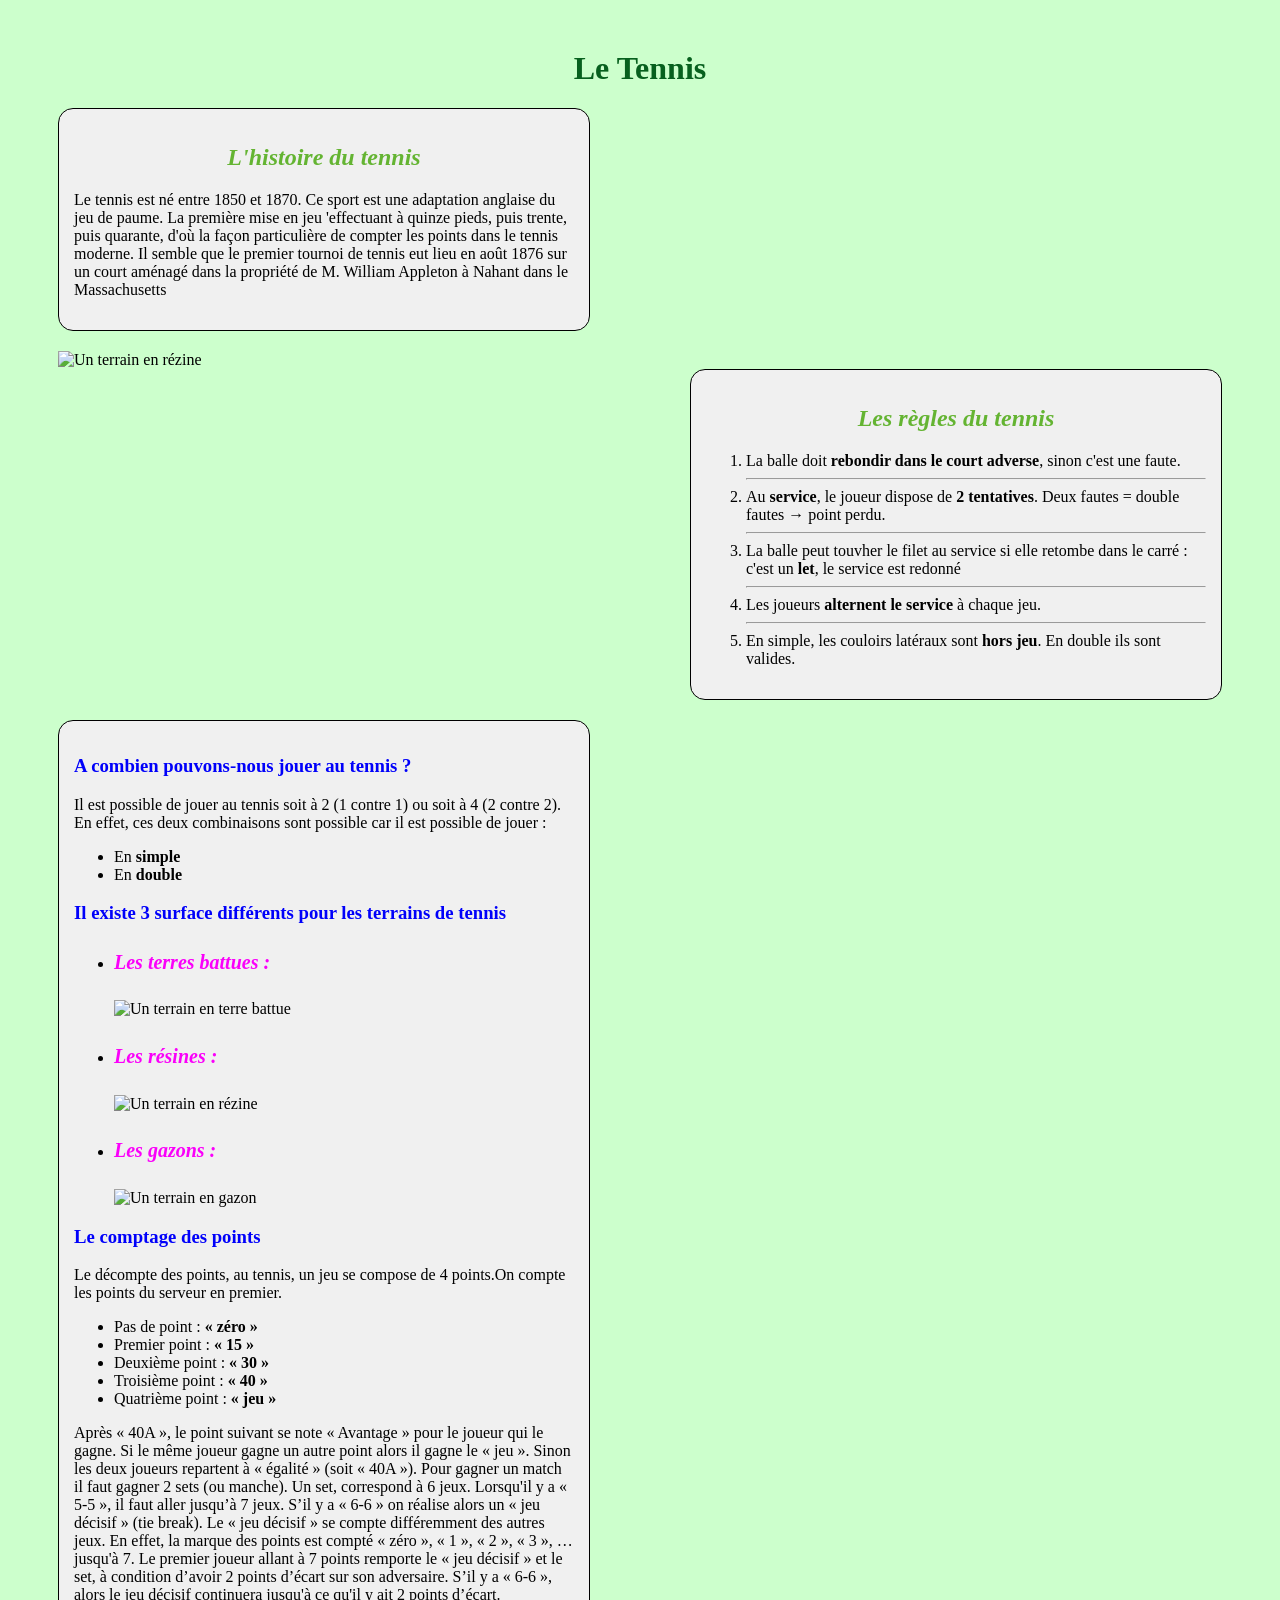
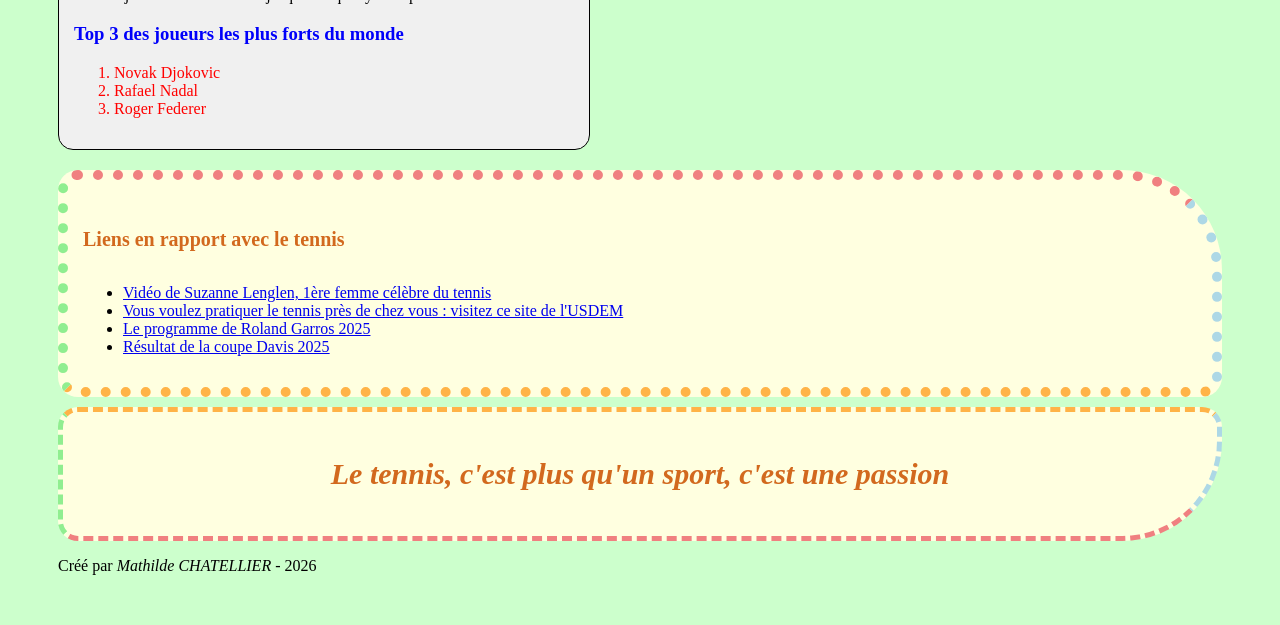
==== tennis.html @ 5832d715 "M" ====
<!DOCTYPE html>
<html>
    <head>
        <title>Le tennis</title>
		<link rel="stylesheet" href="CSS/tennis_style.css">
    </head>
    <body>
	    <div id="container">
            <header>
		        <div id="center">
                    <h1>Le Tennis</h1>
	        	</div>
            </header>
			
            <main>
		     	<section id="histoire">
		            <div id="card">
		                <div id="center">
			                <h2>L'histoire du tennis</h2>
				     	</div>
			           	<p>Le tennis est né entre 1850 et 1870. Ce sport est une adaptation anglaise du jeu de paume. La première mise en jeu 'effectuant à quinze pieds, puis trente, puis quarante, d'où la façon particulière de compter les points dans le tennis moderne. Il semble que le premier tournoi de tennis eut lieu en août 1876 sur un court aménagé dans la propriété de M. William Appleton à Nahant dans le Massachusetts</p>
                    </div>
			    </section>
                        <img src="https://service-tennis.fr/wp-content/uploads/2022/10/construction-court-de-tennis-a-Marseill-et-aix-en-provence-4.jpg" width="300" height="200" alt="Un terrain en rézine">

                <section id="histoire">
		            <div id="card0">
		                <div id="center">
			                <h2>Les règles du tennis</h2>
				     	</div>
			           	<ol>
                            <li>La balle doit <strong>rebondir dans le court adverse</strong>, sinon c'est une faute.<hr></li>
                            <li>Au <strong>service</strong>, le joueur dispose de <strong>2 tentatives</strong>. Deux fautes = double fautes → point perdu.<hr></li>
                            <li>La balle peut touvher le filet au service si elle retombe dans le carré : c'est un <strong>let</strong>, le service est redonné<hr></li>
                            <li>Les joueurs <strong>alternent le service</strong> à chaque jeu.<hr></li>
                            <li>En simple, les couloirs latéraux sont <strong>hors jeu</strong>. En double ils sont valides.</li>
                        </ol>
			        </div>
			    </section>
			

		    	<section id="nombre de joueurs">
		        	<div id="card">
			            <h3>A combien pouvons-nous jouer au tennis ?</h3>
			        	<p> Il est possible de jouer au tennis soit à 2 (1 contre 1) ou soit à 4 (2 contre 2). En effet, ces deux combinaisons sont possible car il est possible de jouer :</p>
			         	<ul>
			        	    <li>En <strong>simple</strong></li>
				        	<li>En <strong>double</strong></li>
				        </ul>
				
			    <section id="image tennis">
				    <h3>Il existe 3 surface différents pour les terrains de tennis</h3>
				    <ul>
				        <li><h4><em>Les terres battues :</em></h4></li>
				        <img src="https://t3.ftcdn.net/jpg/00/71/50/88/360_F_71508869_xpdfnp8FoXwv2mm8MdugYGH35OSVzsVm.jpg" width="300" height="200" alt="Un terrain en terre battue">
				        <li><h4><em>Les résines :</em></h4></li>
				        <img src="https://service-tennis.fr/wp-content/uploads/2022/10/construction-court-de-tennis-a-Marseill-et-aix-en-provence-4.jpg" width="300" height="200" alt="Un terrain en rézine">
				        <li><h4><em>Les gazons :</em></h4></li>
				        <img src="https://th.bing.com/th/id/OIP.pIGVZKcCzCv_0YqCea-6EQHaFj?rs=1&pid=ImgDetMain" width="300" height="200" alt="Un terrain en gazon">
				    </ul>
		     	</section>
				
		    	<section id="Les points">
			        <h3>Le comptage des points</h3>
				    <p>Le décompte des points, au tennis, un jeu se compose de 4 points.On compte les points du serveur en premier.</p>
				    <ul>
				        <li>Pas de point : <strong>« zéro »</strong></li>
					    <li>Premier point : <strong>« 15 »</strong></li>
					    <li>Deuxième point : <strong>« 30 »</strong></li>
					    <li>Troisième point : <strong>« 40 »</strong></li>
					    <li>Quatrième point : <strong>« jeu »</strong></li>
				    </ul>
			     	<p>Après « 40A », le point suivant se note « Avantage » pour le joueur qui le gagne. Si le même joueur gagne un autre point alors il gagne le « jeu ». Sinon les deux joueurs repartent à « égalité » (soit « 40A »). Pour gagner un match il faut gagner 2 sets (ou manche). Un set, correspond à 6 jeux. Lorsqu'il y a « 5-5 », il faut aller jusqu’à 7 jeux. S’il y a « 6-6 » on réalise alors un « jeu décisif » (tie break). Le « jeu décisif » se compte différemment des autres jeux. En effet, la marque des points est compté « zéro », « 1 », « 2 », « 3 », … jusqu'à 7. Le premier joueur allant à 7 points remporte le « jeu décisif » et le set, à condition d’avoir 2 points d’écart sur son adversaire. S’il y a « 6-6 », alors le jeu décisif continuera jusqu'à ce qu'il y ait 2 points d’écart.</p>
                </section>
			
                <section id="classement">
                    <h3>Top 3 des joueurs les plus forts du monde</h3>
                    <ol>
					    <div id= "paragraphe">
                        <li>Novak Djokovic</li>
                        <li>Rafael Nadal</li>
					    <li>Roger Federer</li>
						</div>
                    </ol>
			    </div>
            </section>
			
			<section id="liens">
		        <div id="card2">
			        <h5>Liens en rapport avec le tennis</h5>
			     	<nav>
				        <ul>
				            <li><a href="https://www.youtube.com/watch?v=lVOjBNwH-SM">Vidéo de Suzanne Lenglen, 1ère femme célèbre du tennis</a></li>
					        <li><a href="https://www.deuil-tennis.fr/">Vous voulez pratiquer le tennis près de chez vous : visitez ce site de l'USDEM</a></li>
					        <li><a href="https://www.rolandgarros.com/fr-fr/order-of-play/tentative">Le programme de Roland Garros 2025</a></li>
					        <li><a href="https://www.eurosport.fr/tennis/coupe-davis-single/2025/calendrier-resultats.shtml">Résultat de la coupe Davis 2025</a></li>
				        </ul>
				    </nav>
			    </div>
			</section>
			
			<section id = "merci">
			    <div id="card3">
				    <div id ="center">
					    <div id="p2">
					        <p><strong><em>Le tennis, c'est plus qu'un sport, c'est une passion</em></strong></p>
						</div>
					</div>
				</div>
			</section>			
			
            </main>
        
            <footer>
                <p>Créé par <em> Mathilde CHATELLIER</em> - 2026</p>
            </footer>
		</div>
    </body>
</html>
---- CSS/tennis_style.css ----
h1
{
	color : rgb(7, 96, 30);
}
h2
{
	color : RGB(100,180,50);
    font-style: oblique;	
}
h3
{
	color : RGB(0,0,250);
}
h4
{
	color : RGB(250,0,250);
	font-size: 20px;
}
h5
{
	color : #D2691E;
	font-size: 20px;
}
body
{
    background-color : #ccffcc;
}

#paragraphe
{
	color : red; 
}
#container {
    margin: 50px;
}
#center {
	text-align: center;
}

#card {
	   border: solid;
       border-width: 1px;
       border-color:#000000;
	   border-radius: 15px;
	   padding: 15px;
       width: 500px;
	   margin: 20px 0px 20px 0px;
	   background-color : #F0F0F0;
}

#card0 {
	   border: solid;
       border-width: 1px;
       border-color:#000000;
	   border-radius: 15px;
	   padding: 15px;
       width: 500px;
	   margin-left: auto;
	   background-color : #F0F0F0;
}

#card2 {
	   border: dotted;
       border-width: 10px;
       border-color:#F08080 #ADD8E6 #FFB347 #90EE90;
	   border-radius: 20px 100px 20px 20px;
	   padding: 15px;
	   margin: 10px 0px 10px 0px;
	   background-color: #FFFFE0;
}
#card3 {
	   border: dashed;
       border-width: 5px;
       border-color:#FFB347 #ADD8E6 #F08080 #90EE90;
	   border-radius: 20px 20px 100px 20px;
	   padding: 15px;
	   margin: 10px 0px 10px 0px;
	   background-color: #FFFFE0;
}
#p2 {
	font-size : 30px;
	color : #D2691E
}
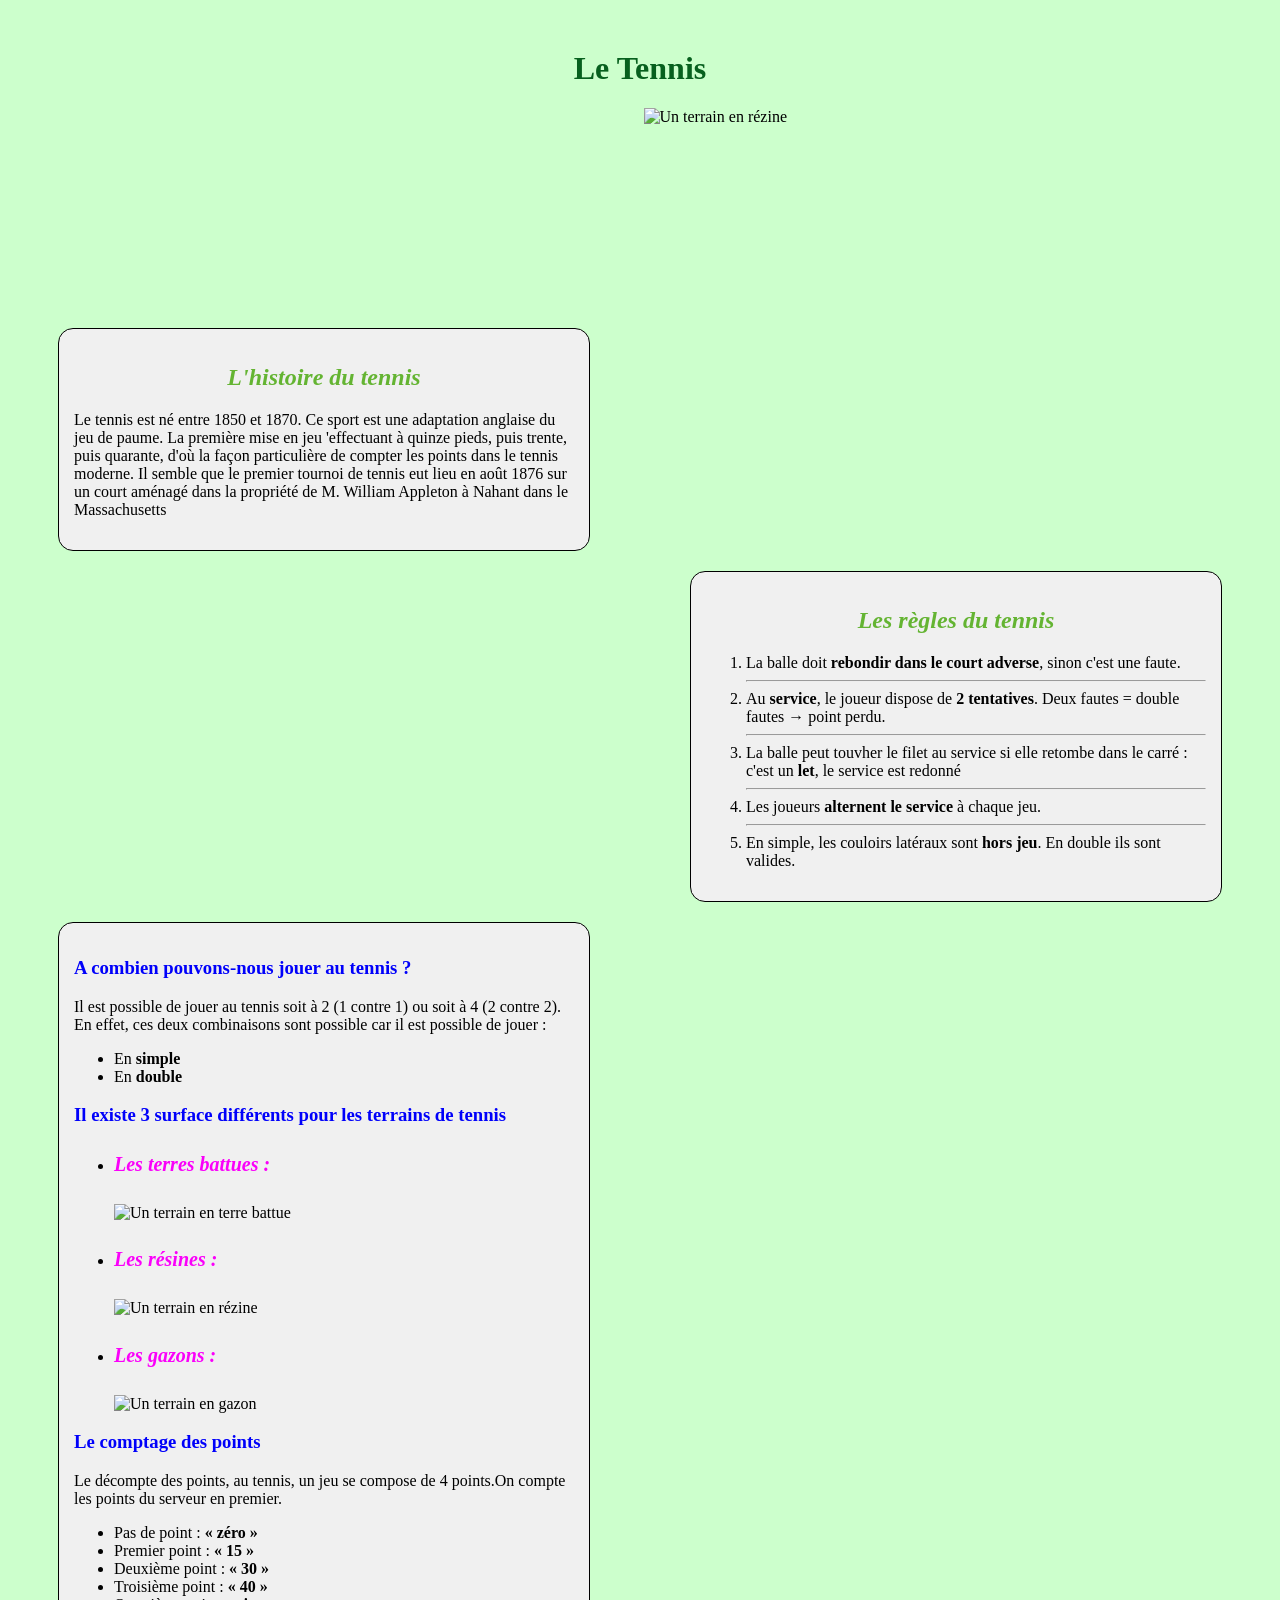
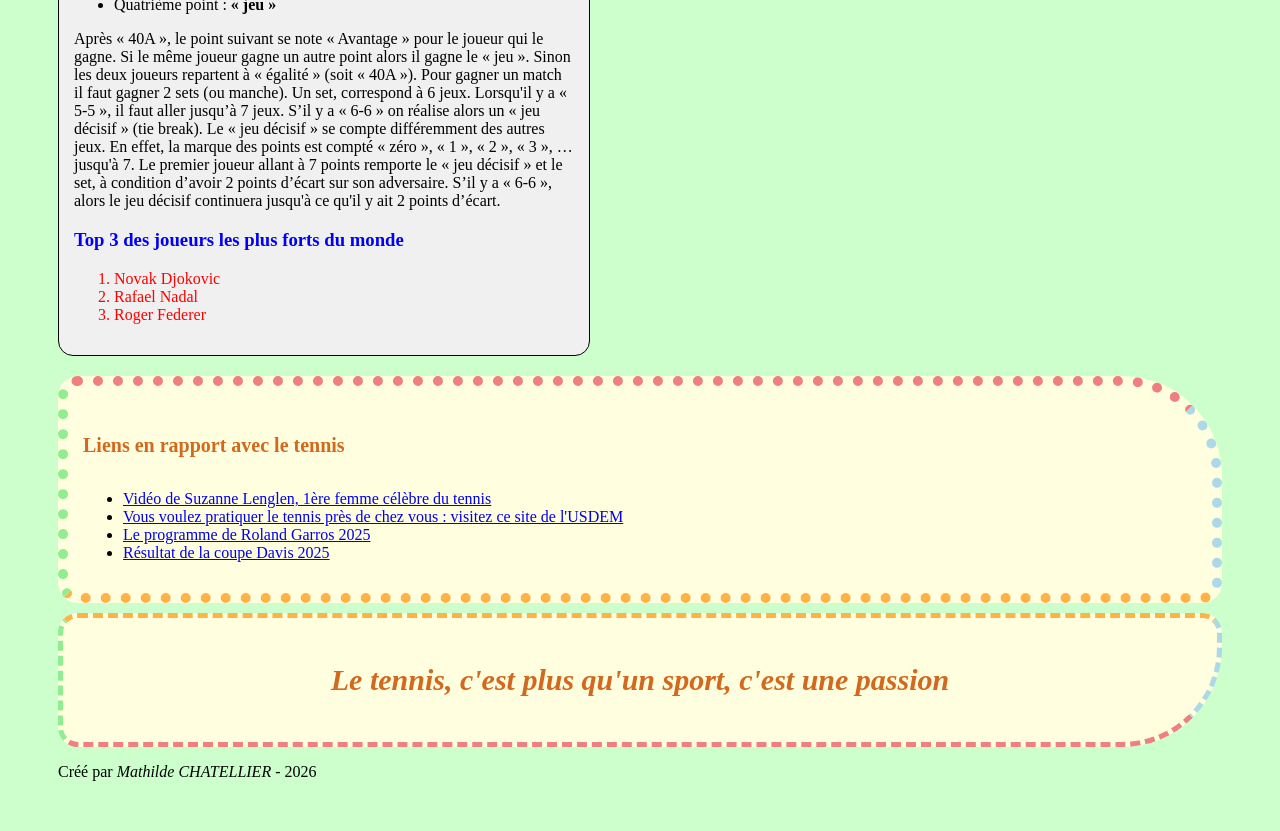
==== commit cd75010c: "M" ====
--- a/tennis.html
+++ b/tennis.html
@@ -14,14 +14,18 @@
 			
             <main>
 		     	<section id="histoire">
+                    <div class="wrapper">
+                        <div class="profile"></div>
+                           <img src="https://service-tennis.fr/wp-content/uploads/2022/10/construction-court-de-tennis-a-Marseill-et-aix-en-provence-4.jpg" width="300" height="200" alt="Un terrain en rézine">
+                    </div>
+                
 		            <div id="card">
 		                <div id="center">
 			                <h2>L'histoire du tennis</h2>
-				     	</div>
-			           	<p>Le tennis est né entre 1850 et 1870. Ce sport est une adaptation anglaise du jeu de paume. La première mise en jeu 'effectuant à quinze pieds, puis trente, puis quarante, d'où la façon particulière de compter les points dans le tennis moderne. Il semble que le premier tournoi de tennis eut lieu en août 1876 sur un court aménagé dans la propriété de M. William Appleton à Nahant dans le Massachusetts</p>
+				        </div>
+			        	<p>Le tennis est né entre 1850 et 1870. Ce sport est une adaptation anglaise du jeu de paume. La première mise en jeu 'effectuant à quinze pieds, puis trente, puis quarante, d'où la façon particulière de compter les points dans le tennis moderne. Il semble que le premier tournoi de tennis eut lieu en août 1876 sur un court aménagé dans la propriété de M. William Appleton à Nahant dans le Massachusetts</p>
                     </div>
-			    </section>
-                        <img src="https://service-tennis.fr/wp-content/uploads/2022/10/construction-court-de-tennis-a-Marseill-et-aix-en-provence-4.jpg" width="300" height="200" alt="Un terrain en rézine">
+			    </section>    
 
                 <section id="histoire">
 		            <div id="card0">
--- a/CSS/tennis_style.css
+++ b/CSS/tennis_style.css
@@ -81,3 +81,17 @@
 	font-size : 30px;
 	color : #D2691E
 }
+img {
+    width: 100%;
+    max-width: 400px;
+    object-fit: cover;
+    vertical-align: middle;
+}
+.wrapper{
+    padding: 0 15px;
+    display: flex;
+    flex-wrap: wrap;
+    align-items: center;
+    justify-content: space-around;
+    gap: 5rem
+}
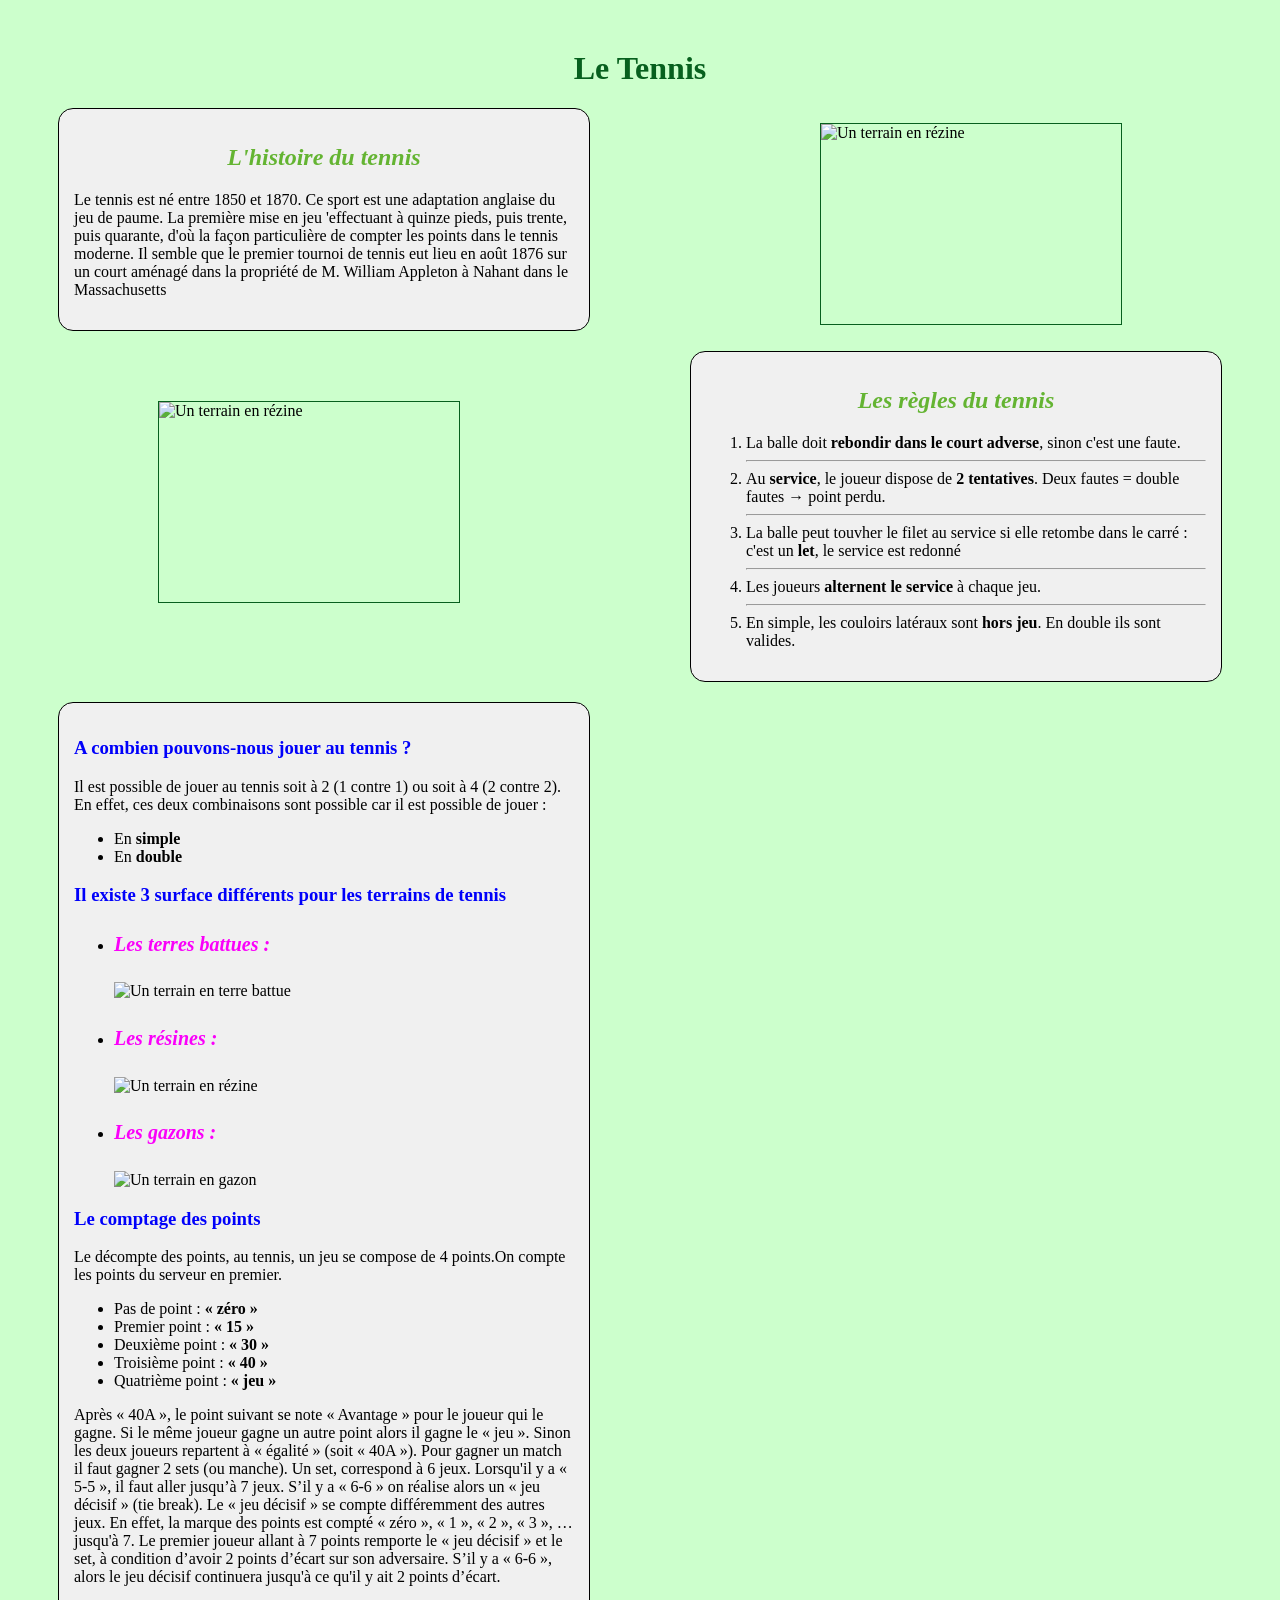
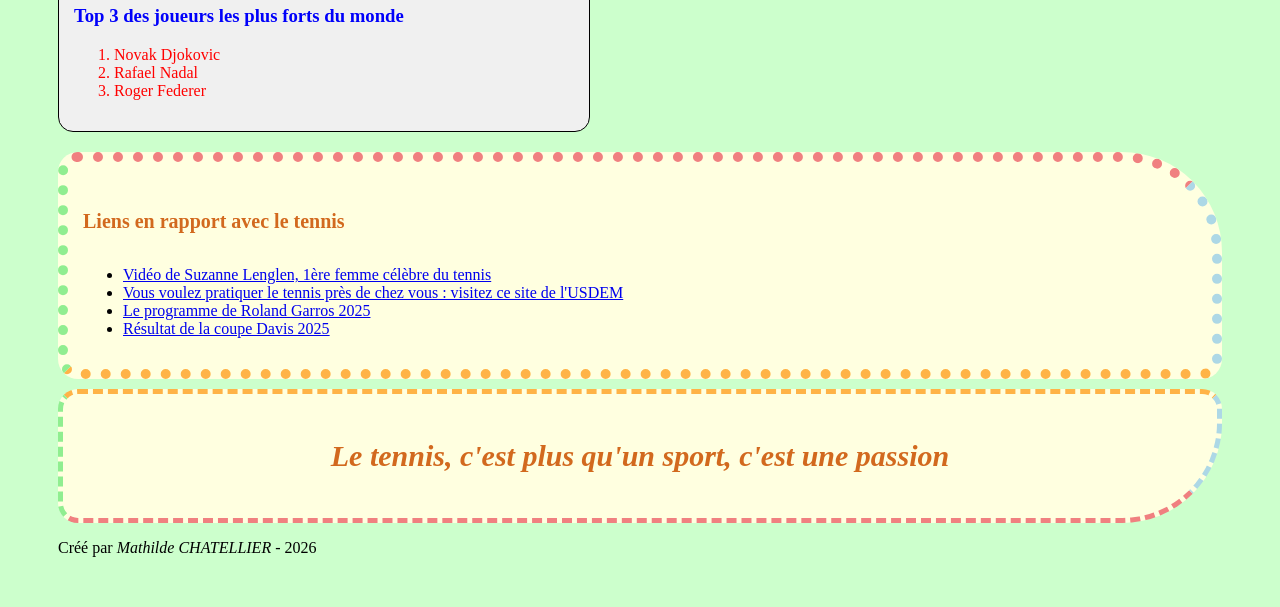
==== commit 8e2ee1c4: "M" ====
--- a/tennis.html
+++ b/tennis.html
@@ -14,32 +14,33 @@
 			
             <main>
 		     	<section id="histoire">
-                    <div class="wrapper">
-                        <div class="profile"></div>
-                           <img src="https://service-tennis.fr/wp-content/uploads/2022/10/construction-court-de-tennis-a-Marseill-et-aix-en-provence-4.jpg" width="300" height="200" alt="Un terrain en rézine">
-                    </div>
-                
-		            <div id="card">
-		                <div id="center">
-			                <h2>L'histoire du tennis</h2>
-				        </div>
-			        	<p>Le tennis est né entre 1850 et 1870. Ce sport est une adaptation anglaise du jeu de paume. La première mise en jeu 'effectuant à quinze pieds, puis trente, puis quarante, d'où la façon particulière de compter les points dans le tennis moderne. Il semble que le premier tournoi de tennis eut lieu en août 1876 sur un court aménagé dans la propriété de M. William Appleton à Nahant dans le Massachusetts</p>
-                    </div>
+                    <div class="conteneur">
+                        <img class="alignRight"; src="https://service-tennis.fr/wp-content/uploads/2022/10/construction-court-de-tennis-a-Marseill-et-aix-en-provence-4.jpg" width="300" height="200" alt="Un terrain en rézine">
+        		        <div id="card">
+		                	<div id="center">
+			                	<h2>L'histoire du tennis</h2>
+				        	</div>
+			        		<p>Le tennis est né entre 1850 et 1870. Ce sport est une adaptation anglaise du jeu de paume. La première mise en jeu 'effectuant à quinze pieds, puis trente, puis quarante, d'où la façon particulière de compter les points dans le tennis moderne. Il semble que le premier tournoi de tennis eut lieu en août 1876 sur un court aménagé dans la propriété de M. William Appleton à Nahant dans le Massachusetts</p>
+                    	</div>
+					</div>
 			    </section>    
 
                 <section id="histoire">
-		            <div id="card0">
-		                <div id="center">
-			                <h2>Les règles du tennis</h2>
-				     	</div>
-			           	<ol>
-                            <li>La balle doit <strong>rebondir dans le court adverse</strong>, sinon c'est une faute.<hr></li>
-                            <li>Au <strong>service</strong>, le joueur dispose de <strong>2 tentatives</strong>. Deux fautes = double fautes → point perdu.<hr></li>
-                            <li>La balle peut touvher le filet au service si elle retombe dans le carré : c'est un <strong>let</strong>, le service est redonné<hr></li>
-                            <li>Les joueurs <strong>alternent le service</strong> à chaque jeu.<hr></li>
-                            <li>En simple, les couloirs latéraux sont <strong>hors jeu</strong>. En double ils sont valides.</li>
-                        </ol>
-			        </div>
+					<div class="conteneur">
+                        <img class="alignLeft"; src="https://service-tennis.fr/wp-content/uploads/2022/10/construction-court-de-tennis-a-Marseill-et-aix-en-provence-4.jpg" width="300" height="200" alt="Un terrain en rézine">
+						<div id="card0">
+		                    <div id="center">
+			                	<h2>Les règles du tennis</h2>
+				     		</div>
+			           		<ol>
+                            	<li>La balle doit <strong>rebondir dans le court adverse</strong>, sinon c'est une faute.<hr></li>
+                            	<li>Au <strong>service</strong>, le joueur dispose de <strong>2 tentatives</strong>. Deux fautes = double fautes → point perdu.<hr></li>
+                            	<li>La balle peut touvher le filet au service si elle retombe dans le carré : c'est un <strong>let</strong>, le service est redonné<hr></li>
+                            	<li>Les joueurs <strong>alternent le service</strong> à chaque jeu.<hr></li>
+                            	<li>En simple, les couloirs latéraux sont <strong>hors jeu</strong>. En double ils sont valides.</li>
+                        	</ol>
+			        	</div>
+					</div>
 			    </section>
 			
 
--- a/CSS/tennis_style.css
+++ b/CSS/tennis_style.css
@@ -81,17 +81,14 @@
 	font-size : 30px;
 	color : #D2691E
 }
-img {
-    width: 100%;
-    max-width: 400px;
-    object-fit: cover;
-    vertical-align: middle;
+
+img.alignLeft{
+	margin: 50px 0px 0px 100px;
+	float: left;
+	border: 1px solid rgb(7, 96, 30)
 }
-.wrapper{
-    padding: 0 15px;
-    display: flex;
-    flex-wrap: wrap;
-    align-items: center;
-    justify-content: space-around;
-    gap: 5rem
-}
+img.alignRight{
+	margin: 15px 100px 15px 15px;
+	float: right;
+	border: 1px solid rgb(7, 96, 30)
+}
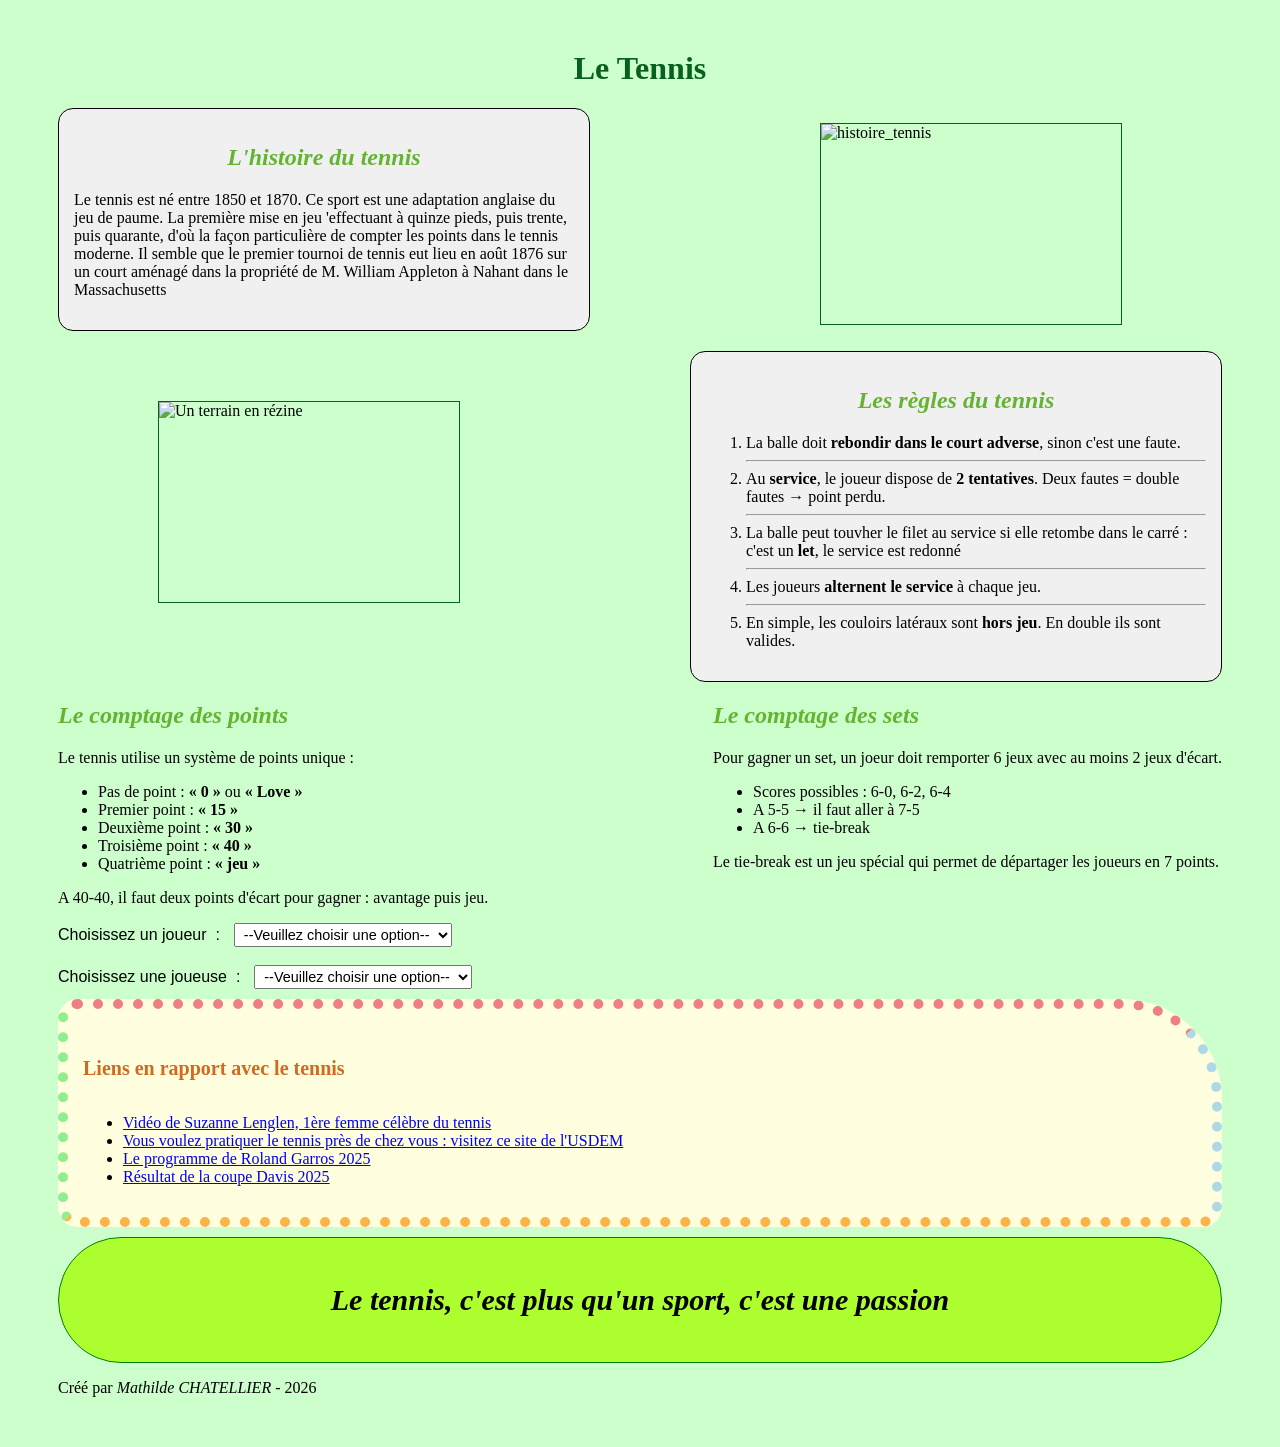
==== commit b2e1ff57: "M" ====
--- a/tennis.html
+++ b/tennis.html
@@ -3,6 +3,7 @@
     <head>
         <title>Le tennis</title>
 		<link rel="stylesheet" href="CSS/tennis_style.css">
+		<script src="tennis.js"></script>
     </head>
     <body>
 	    <div id="container">
@@ -15,7 +16,7 @@
             <main>
 		     	<section id="histoire">
                     <div class="conteneur">
-                        <img class="alignRight"; src="https://service-tennis.fr/wp-content/uploads/2022/10/construction-court-de-tennis-a-Marseill-et-aix-en-provence-4.jpg" width="300" height="200" alt="Un terrain en rézine">
+                        <img class="alignRight"; src="https://www.ducksters.com/sports/tennis_strategy_pd.jpg" width="300" height="200" alt="histoire_tennis">
         		        <div id="card">
 		                	<div id="center">
 			                	<h2>L'histoire du tennis</h2>
@@ -42,54 +43,57 @@
 			        	</div>
 					</div>
 			    </section>
+		    	
 			
+				<section id="Les points">
+					<div id="card4">
+			        <h2>Le comptage des sets</h2>
+				    <p>Pour gagner un set, un joeur doit remporter 6 jeux avec au moins 2 jeux d'écart.</p>
+				    <ul>
+				        <li>Scores possibles : 6-0, 6-2, 6-4</li>
+					    <li>A 5-5 → il faut aller à 7-5</li>
+					    <li>A 6-6 → tie-break</li>
+				    </ul>
+					<p>Le tie-break est un jeu spécial qui permet de départager les joueurs en 7 points.</p>
+					</div>
+				</section>
 
-		    	<section id="nombre de joueurs">
-		        	<div id="card">
-			            <h3>A combien pouvons-nous jouer au tennis ?</h3>
-			        	<p> Il est possible de jouer au tennis soit à 2 (1 contre 1) ou soit à 4 (2 contre 2). En effet, ces deux combinaisons sont possible car il est possible de jouer :</p>
-			         	<ul>
-			        	    <li>En <strong>simple</strong></li>
-				        	<li>En <strong>double</strong></li>
-				        </ul>
-				
-			    <section id="image tennis">
-				    <h3>Il existe 3 surface différents pour les terrains de tennis</h3>
+		    	<section id="Les points">
+			        <h2>Le comptage des points</h2>
+				    <p>Le tennis utilise un système de points unique :</p>
 				    <ul>
-				        <li><h4><em>Les terres battues :</em></h4></li>
-				        <img src="https://t3.ftcdn.net/jpg/00/71/50/88/360_F_71508869_xpdfnp8FoXwv2mm8MdugYGH35OSVzsVm.jpg" width="300" height="200" alt="Un terrain en terre battue">
-				        <li><h4><em>Les résines :</em></h4></li>
-				        <img src="https://service-tennis.fr/wp-content/uploads/2022/10/construction-court-de-tennis-a-Marseill-et-aix-en-provence-4.jpg" width="300" height="200" alt="Un terrain en rézine">
-				        <li><h4><em>Les gazons :</em></h4></li>
-				        <img src="https://th.bing.com/th/id/OIP.pIGVZKcCzCv_0YqCea-6EQHaFj?rs=1&pid=ImgDetMain" width="300" height="200" alt="Un terrain en gazon">
-				    </ul>
-		     	</section>
-				
-		    	<section id="Les points">
-			        <h3>Le comptage des points</h3>
-				    <p>Le décompte des points, au tennis, un jeu se compose de 4 points.On compte les points du serveur en premier.</p>
-				    <ul>
-				        <li>Pas de point : <strong>« zéro »</strong></li>
+				        <li>Pas de point : <strong>« 0 »</strong> ou <strong>« Love »</strong></li>
 					    <li>Premier point : <strong>« 15 »</strong></li>
 					    <li>Deuxième point : <strong>« 30 »</strong></li>
 					    <li>Troisième point : <strong>« 40 »</strong></li>
 					    <li>Quatrième point : <strong>« jeu »</strong></li>
 				    </ul>
-			     	<p>Après « 40A », le point suivant se note « Avantage » pour le joueur qui le gagne. Si le même joueur gagne un autre point alors il gagne le « jeu ». Sinon les deux joueurs repartent à « égalité » (soit « 40A »). Pour gagner un match il faut gagner 2 sets (ou manche). Un set, correspond à 6 jeux. Lorsqu'il y a « 5-5 », il faut aller jusqu’à 7 jeux. S’il y a « 6-6 » on réalise alors un « jeu décisif » (tie break). Le « jeu décisif » se compte différemment des autres jeux. En effet, la marque des points est compté « zéro », « 1 », « 2 », « 3 », … jusqu'à 7. Le premier joueur allant à 7 points remporte le « jeu décisif » et le set, à condition d’avoir 2 points d’écart sur son adversaire. S’il y a « 6-6 », alors le jeu décisif continuera jusqu'à ce qu'il y ait 2 points d’écart.</p>
+			     	<p>A 40-40, il faut deux points d'écart pour gagner : avantage puis jeu.</p>
                 </section>
 			
-                <section id="classement">
-                    <h3>Top 3 des joueurs les plus forts du monde</h3>
-                    <ol>
-					    <div id= "paragraphe">
-                        <li>Novak Djokovic</li>
-                        <li>Rafael Nadal</li>
-					    <li>Roger Federer</li>
-						</div>
-                    </ol>
-			    </div>
-            </section>
-			
+				<section id="joueurs">
+					<label for="joueur-select">Choisissez un joueur&nbsp; :</label>
+					<select name="joueur" id="joueur-select">
+						<option value="">--Veuillez choisir une option--</option>
+						<option value="Novak Djokovic">Novak Djokovic</option>
+						<option value="Rafael Nadal">Rafael Nadal</option>
+						<option value="Roger Federer">Roger Federer</option>
+						<option value="Jannik Sinner">Jannik Sinner</option>
+						<option value="Carlos Alcaraz">Carlos Alcaraz</option>
+					</select>
+					<br><br/>
+
+					<label for="joueuse-select">Choisissez une joueuse&nbsp; :</label>
+					<select name="joueuse" id="joueuse-select">
+						<option value="">--Veuillez choisir une option--</option>
+						<option value="Aryna Sabalenka">Aryna Sabalenka</option>
+						<option value="Serena Williams">Serena Williams</option>
+						<option value="Loïs Boisson">Loïs Boisson</option>
+						<option value="Jannik Sinner">Jannik Sinner</option>
+						<option value="Carlos Alcaraz">Carlos Alcaraz</option>
+					</select>
+				</section>
+
 			<section id="liens">
 		        <div id="card2">
 			        <h5>Liens en rapport avec le tennis</h5>
--- a/CSS/tennis_style.css
+++ b/CSS/tennis_style.css
@@ -69,17 +69,21 @@
 	   background-color: #FFFFE0;
 }
 #card3 {
-	   border: dashed;
-       border-width: 5px;
-       border-color:#FFB347 #ADD8E6 #F08080 #90EE90;
-	   border-radius: 20px 20px 100px 20px;
+	   border: solid;
+       border-width: 1px;
+       border-color:green;
+	   border-radius: 400px 400px 400px 400px;
 	   padding: 15px;
 	   margin: 10px 0px 10px 0px;
-	   background-color: #FFFFE0;
+	   background-color: greenyellow;
 }
+#card4 {
+	float: right;
+}
+
 #p2 {
 	font-size : 30px;
-	color : #D2691E
+	color : #000000
 }
 
 img.alignLeft{
@@ -91,4 +95,19 @@
 	margin: 15px 100px 15px 15px;
 	float: right;
 	border: 1px solid rgb(7, 96, 30)
-}+}
+p.alignLeft{
+	text-align: left;
+}
+p.alignRight{
+	text-align: right;
+}
+label {
+	font-family: sans-serif;
+	font-size: 1rem;
+	padding-right: 10px;
+}
+select {
+	font-size: 0.9rem;
+	padding: 2px 5px;
+}
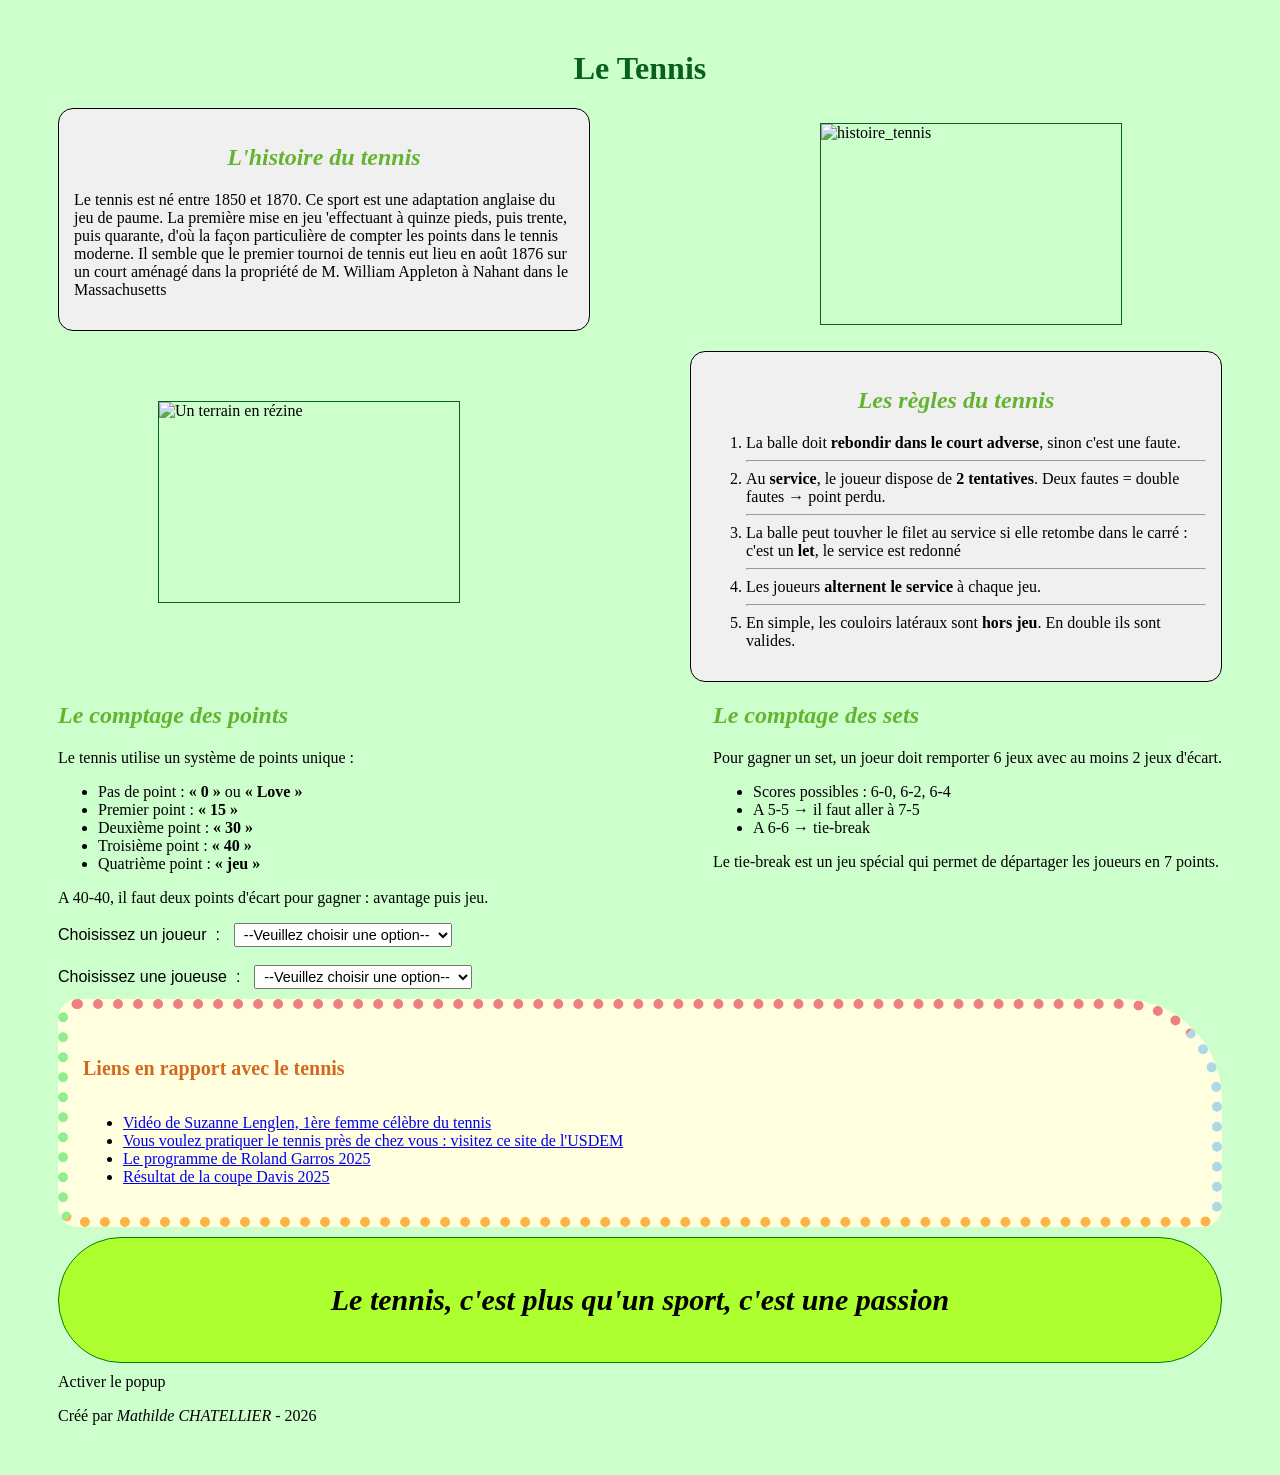
==== commit a51c43a6: "M" ====
--- a/tennis.html
+++ b/tennis.html
@@ -70,6 +70,8 @@
 				    </ul>
 			     	<p>A 40-40, il faut deux points d'écart pour gagner : avantage puis jeu.</p>
                 </section>
+				
+				
 			
 				<section id="joueurs">
 					<label for="joueur-select">Choisissez un joueur&nbsp; :</label>
@@ -116,7 +118,17 @@
 						</div>
 					</div>
 				</div>
-			</section>			
+			</section>	
+			
+			<boutton id="openPopup">Activer le popup</boutton>
+				
+				<div id="popup-overlay" class="popup">
+					<div class="popup-content">
+						<span id="closePopup" class="close">&times;</span>
+						<h2>Rafael Nadal</h2>
+						<p>Il est numéro x</p>
+					<div>
+				</div>
 			
             </main>
         
--- a/CSS/tennis_style.css
+++ b/CSS/tennis_style.css
@@ -111,3 +111,28 @@
 	font-size: 0.9rem;
 	padding: 2px 5px;
 }
+
+.popup {
+	display: none;
+	position: fixed;
+	z-index: 1;
+	left: 0;
+	top: 0;
+	width: 100%;
+	height: 100%;
+	background-color: rgba(0,0,0,0.5); 
+}
+.popup-content {
+	width: 300px;
+	padding: 20px;
+	border-radius: 8px;
+	background-color: #F0F0F0;
+	text-align: center;
+	margin: 15% auto;
+
+}
+.close {
+	float: right;
+	font-size: 20px;
+	cursor: pointer;
+}
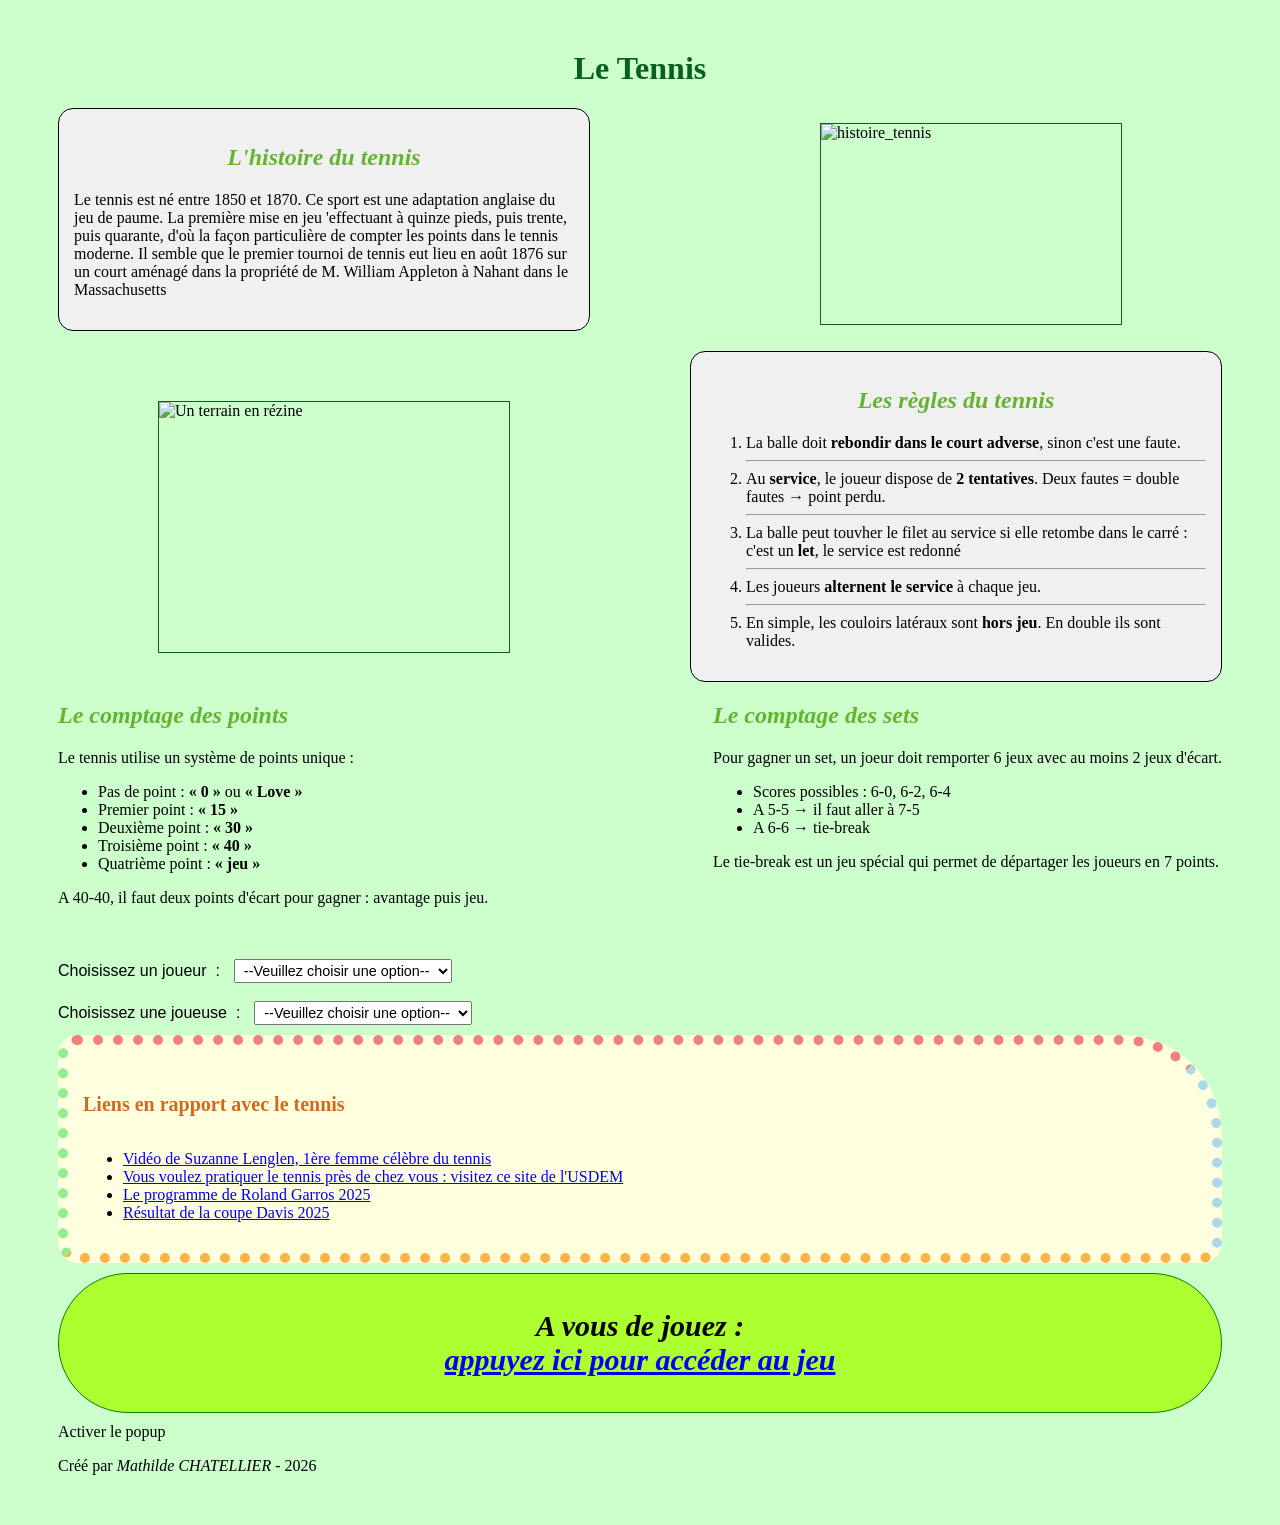
==== commit c04012c4: "M" ====
--- a/tennis.html
+++ b/tennis.html
@@ -28,7 +28,7 @@
 
                 <section id="histoire">
 					<div class="conteneur">
-                        <img class="alignLeft"; src="https://service-tennis.fr/wp-content/uploads/2022/10/construction-court-de-tennis-a-Marseill-et-aix-en-provence-4.jpg" width="300" height="200" alt="Un terrain en rézine">
+                        <img class="alignLeft"; src="https://service-tennis.fr/wp-content/uploads/2022/10/construction-court-de-tennis-a-Marseill-et-aix-en-provence-4.jpg" width="350" height="250" alt="Un terrain en rézine">
 						<div id="card0">
 		                    <div id="center">
 			                	<h2>Les règles du tennis</h2>
@@ -71,7 +71,7 @@
 			     	<p>A 40-40, il faut deux points d'écart pour gagner : avantage puis jeu.</p>
                 </section>
 				
-				
+				<br> </br>
 			
 				<section id="joueurs">
 					<label for="joueur-select">Choisissez un joueur&nbsp; :</label>
@@ -114,7 +114,7 @@
 			    <div id="card3">
 				    <div id ="center">
 					    <div id="p2">
-					        <p><strong><em>Le tennis, c'est plus qu'un sport, c'est une passion</em></strong></p>
+					        <p><strong><em>A vous de jouez : <br><a href="https://www.deuil-tennis.fr/">appuyez ici pour accéder au jeu</a></br></em></strong></p>
 						</div>
 					</div>
 				</div>
--- a/CSS/tennis_style.css
+++ b/CSS/tennis_style.css
@@ -73,7 +73,7 @@
        border-width: 1px;
        border-color:green;
 	   border-radius: 400px 400px 400px 400px;
-	   padding: 15px;
+	   padding: 5px;
 	   margin: 10px 0px 10px 0px;
 	   background-color: greenyellow;
 }
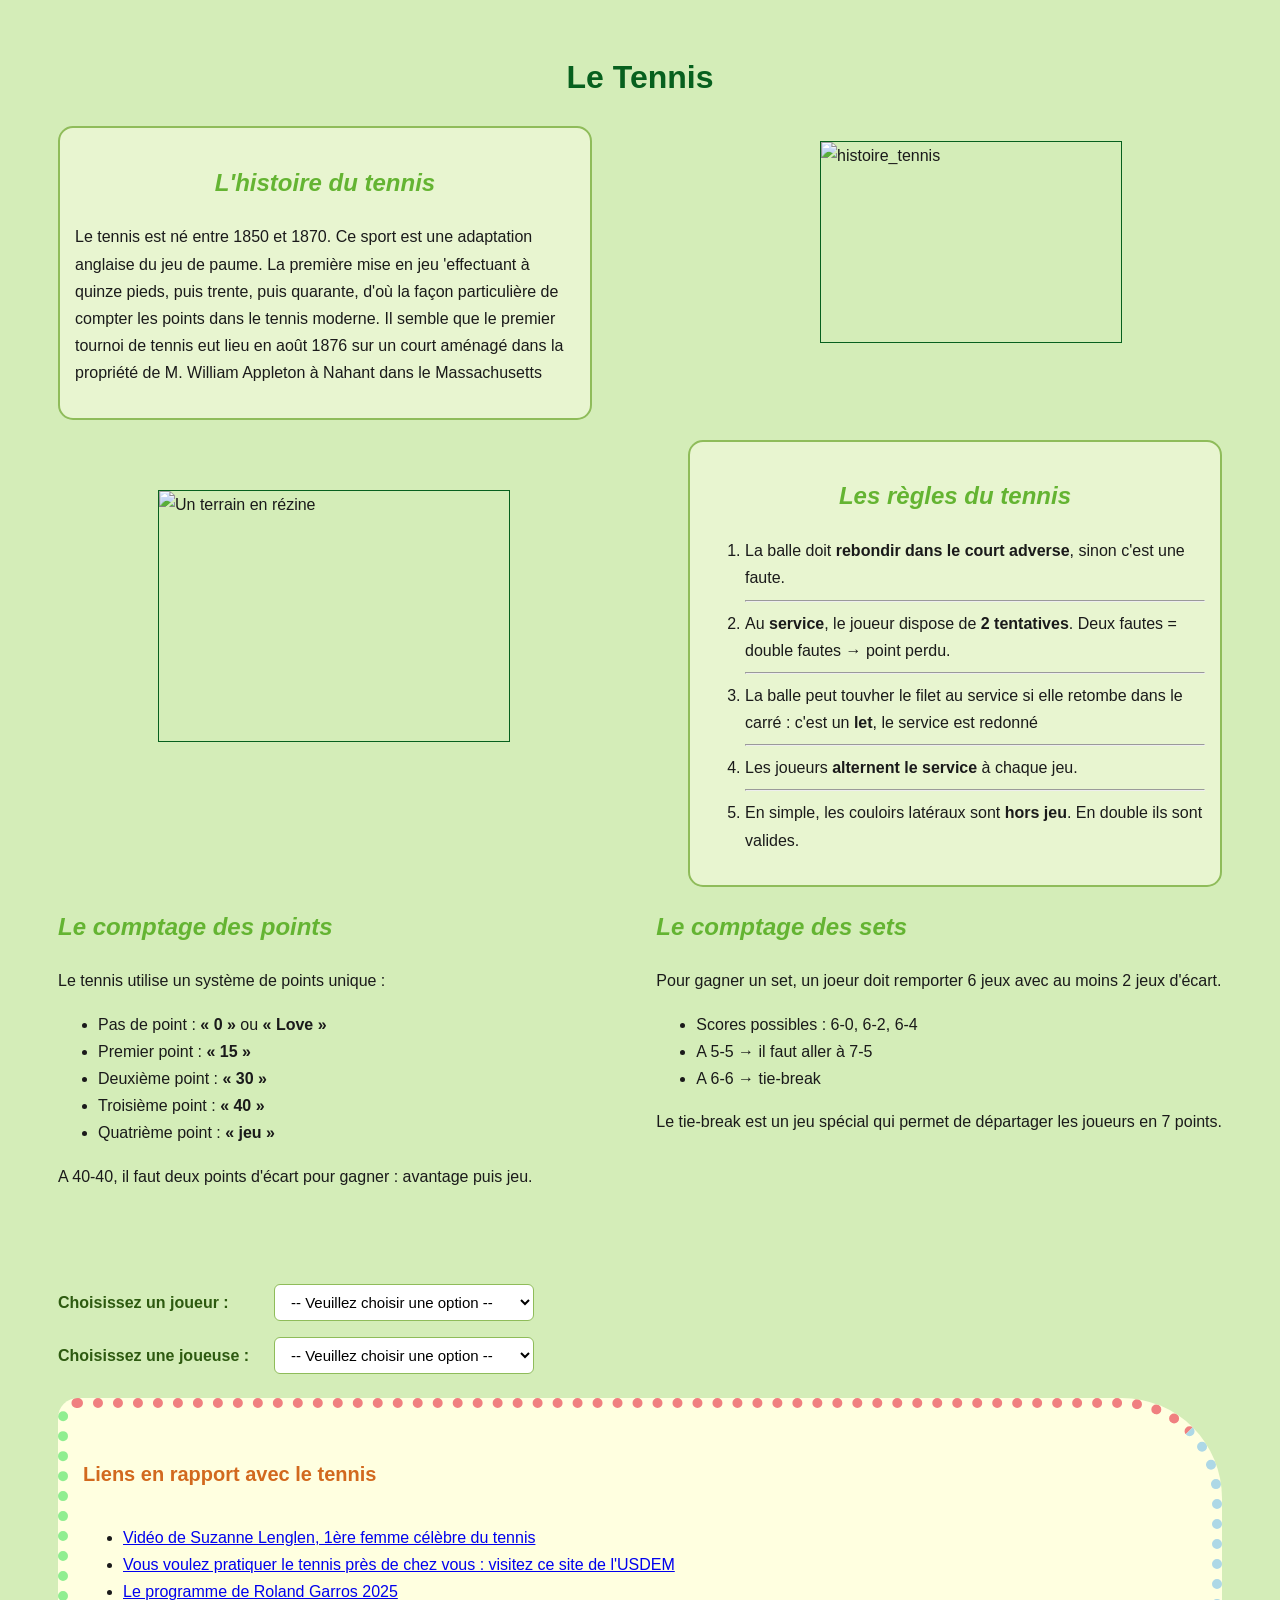
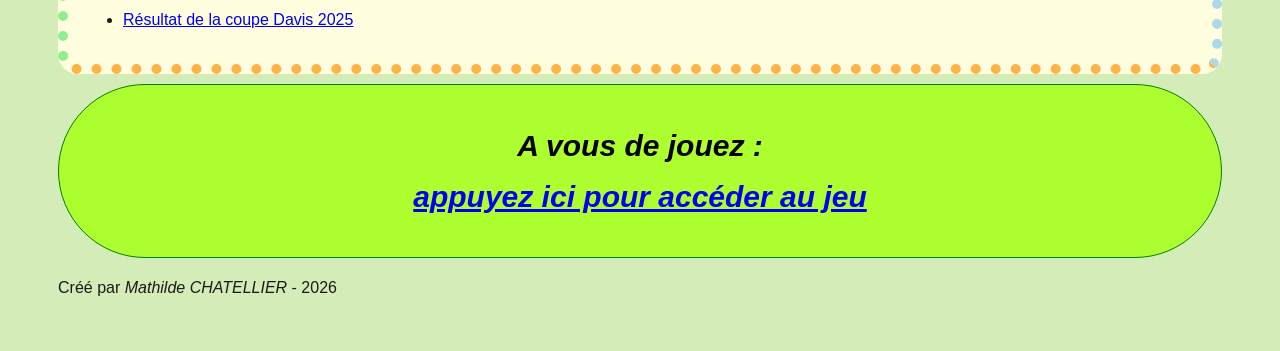
==== commit 6ee79d6e: "M" ====
--- a/tennis.html
+++ b/tennis.html
@@ -74,27 +74,44 @@
 				<br> </br>
 			
 				<section id="joueurs">
-					<label for="joueur-select">Choisissez un joueur&nbsp; :</label>
-					<select name="joueur" id="joueur-select">
-						<option value="">--Veuillez choisir une option--</option>
-						<option value="Novak Djokovic">Novak Djokovic</option>
-						<option value="Rafael Nadal">Rafael Nadal</option>
-						<option value="Roger Federer">Roger Federer</option>
-						<option value="Jannik Sinner">Jannik Sinner</option>
-						<option value="Carlos Alcaraz">Carlos Alcaraz</option>
-					</select>
-					<br><br/>
+					<div class="selectors">
+      					<div class="selector-group">
+        					<label for="joueur">Choisissez un joueur :</label>
+        					<select id="joueur">
+          						<option value="">-- Veuillez choisir une option --</option>
+          						<option value="djokovic">Novak Djokovic</option>
+          						<option value="nadal">Rafael Nadal</option>
+          						<option value="federer">Roger Federer</option>
+          						<option value="sinner">Jannik Sinner</option>
+          						<option value="alcaraz">Carlos Alcaraz</option>
+        					</select>
+      					</div>
 
-					<label for="joueuse-select">Choisissez une joueuse&nbsp; :</label>
-					<select name="joueuse" id="joueuse-select">
-						<option value="">--Veuillez choisir une option--</option>
-						<option value="Aryna Sabalenka">Aryna Sabalenka</option>
-						<option value="Serena Williams">Serena Williams</option>
-						<option value="Loïs Boisson">Loïs Boisson</option>
-						<option value="Jannik Sinner">Jannik Sinner</option>
-						<option value="Carlos Alcaraz">Carlos Alcaraz</option>
-					</select>
+      					<div class="selector-group">
+        					<label for="joueuse">Choisissez une joueuse :</label>
+        					<select id="joueuse">
+          						<option value="">-- Veuillez choisir une option --</option>
+          						<option value="swiatek">Iga Świątek</option>
+          						<option value="sabalenka">Aryna Sabalenka</option>
+          						<option value="gauff">Coco Gauff</option>
+          						<option value="williams">Serena Williams</option>
+          						<option value="halep">Simona Halep</option>
+        					</select>
+      					</div>
+    				</div>
 				</section>
+
+				<div id="overlay" class="overlay hidden">
+    				<div class="popup">
+      					<button class="close-btn" id="closeBtn">&times;</button>
+      					<img id="popup-photo" src="" alt="Photo du joueur" />
+      					<h2 id="popup-nom"></h2>
+      					<p id="popup-nationalite"></p>
+      					<p id="popup-naissance"></p>
+      					<p id="popup-classement"></p>
+      					<p id="popup-palmares"></p>
+    				</div>
+  				</div>
 
 			<section id="liens">
 		        <div id="card2">
@@ -120,16 +137,7 @@
 				</div>
 			</section>	
 			
-			<boutton id="openPopup">Activer le popup</boutton>
-				
-				<div id="popup-overlay" class="popup">
-					<div class="popup-content">
-						<span id="closePopup" class="close">&times;</span>
-						<h2>Rafael Nadal</h2>
-						<p>Il est numéro x</p>
-					<div>
-				</div>
-			
+			<script src="js/script.js"></script>
             </main>
         
             <footer>
--- a/CSS/tennis_style.css
+++ b/CSS/tennis_style.css
@@ -23,7 +23,11 @@
 }
 body
 {
-    background-color : #ccffcc;
+  font-family: Arial, sans-serif;
+  font-size: 16px;
+  background-color: #d4edb8;
+  color: #1a1a1a;
+  line-height: 1.7;
 }
 
 #paragraphe
@@ -38,25 +42,21 @@
 }
 
 #card {
-	   border: solid;
-       border-width: 1px;
-       border-color:#000000;
+	   border: 2px solid #8fbc5a;
 	   border-radius: 15px;
 	   padding: 15px;
        width: 500px;
 	   margin: 20px 0px 20px 0px;
-	   background-color : #F0F0F0;
+	   background-color : #e8f5d0;
 }
 
 #card0 {
-	   border: solid;
-       border-width: 1px;
-       border-color:#000000;
+	   border: 2px solid #8fbc5a;
 	   border-radius: 15px;
 	   padding: 15px;
        width: 500px;
 	   margin-left: auto;
-	   background-color : #F0F0F0;
+	   background-color : #e8f5d0;
 }
 
 #card2 {
@@ -102,37 +102,123 @@
 p.alignRight{
 	text-align: right;
 }
-label {
-	font-family: sans-serif;
-	font-size: 1rem;
-	padding-right: 10px;
-}
-select {
-	font-size: 0.9rem;
-	padding: 2px 5px;
+.selectors {
+  margin: 1.5rem 0;
+  display: flex;
+  flex-direction: column;
+  gap: 1rem;
+}
+
+.selector-group {
+  display: flex;
+  align-items: center;
+  gap: 1rem;
+  flex-wrap: wrap;
+}
+
+.selector-group label {
+  font-weight: bold;
+  color: #2d5a10;
+  min-width: 200px;
+}
+
+.selector-group select {
+  padding: 0.5rem 0.75rem;
+  border: 1.5px solid #8fbc5a;
+  border-radius: 6px;
+  background: white;
+  font-size: 15px;
+  cursor: pointer;
+  min-width: 260px;
+  transition: border-color 0.2s;
+}
+
+.selector-group select:hover,
+.selector-group select:focus {
+  border-color: #3a7d1e;
+  outline: none;
+}
+
+.overlay {
+  position: fixed;
+  inset: 0;
+  background: rgba(0, 0, 0, 0.55);
+  display: flex;
+  align-items: center;
+  justify-content: center;
+  z-index: 1000;
+  animation: fadeIn 0.2s ease;
+}
+
+.overlay.hidden {
+  display: none;
+}
+
+@keyframes fadeIn {
+  from { opacity: 0; }
+  to   { opacity: 1; }
 }
 
 .popup {
-	display: none;
-	position: fixed;
-	z-index: 1;
-	left: 0;
-	top: 0;
-	width: 100%;
-	height: 100%;
-	background-color: rgba(0,0,0,0.5); 
-}
-.popup-content {
-	width: 300px;
-	padding: 20px;
-	border-radius: 8px;
-	background-color: #F0F0F0;
-	text-align: center;
-	margin: 15% auto;
-
-}
-.close {
-	float: right;
-	font-size: 20px;
-	cursor: pointer;
+  background: white;
+  border-radius: 16px;
+  padding: 2rem 2rem 1.75rem;
+  max-width: 380px;
+  width: 90%;
+  text-align: center;
+  position: relative;
+  animation: slideUp 0.25s ease;
+  box-shadow: 0 8px 32px rgba(0,0,0,0.25);
+}
+
+@keyframes slideUp {
+  from { transform: translateY(30px); opacity: 0; }
+  to   { transform: translateY(0);    opacity: 1; }
+}
+
+#popup-photo {
+  width: 130px;
+  height: 130px;
+  border-radius: 50%;
+  object-fit: cover;
+  object-position: top;
+  border: 4px solid #8fbc5a;
+  margin-bottom: 1rem;
+  display: block;
+  margin-left: auto;
+  margin-right: auto;
+}
+
+.popup h2 {
+  font-size: 1.3rem;
+  color: #3a7d1e;
+  margin-bottom: 0.75rem;
+}
+
+.popup p {
+  font-size: 14px;
+  color: #444;
+  margin-bottom: 0.4rem;
+  line-height: 1.5;
+}
+
+.popup p strong {
+  color: #1a1a1a;
+}
+
+.close-btn {
+  position: absolute;
+  top: 10px;
+  right: 14px;
+  background: none;
+  border: none;
+  font-size: 1.6rem;
+  cursor: pointer;
+  color: #888;
+  line-height: 1;
+  transition: color 0.2s;
+}
+
+.close-btn:hover {
+  color: #c0392b;
 }
